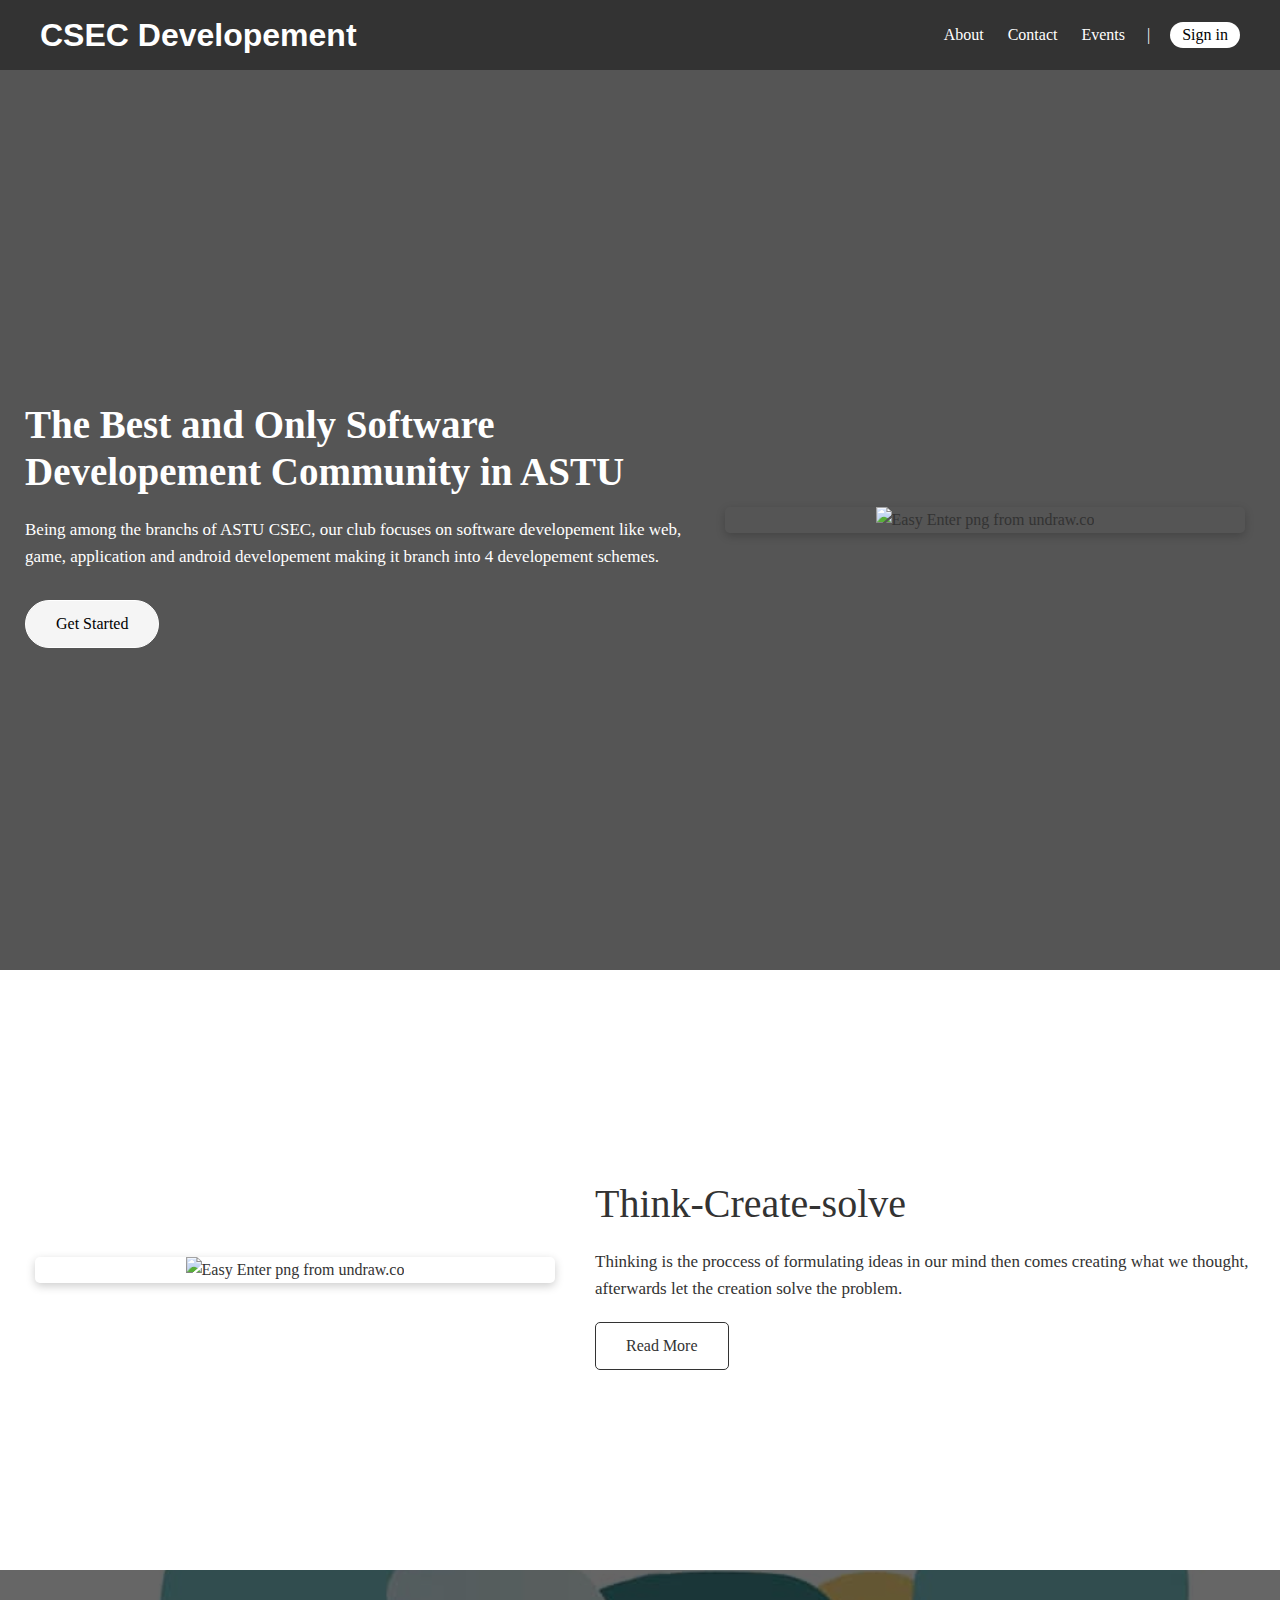
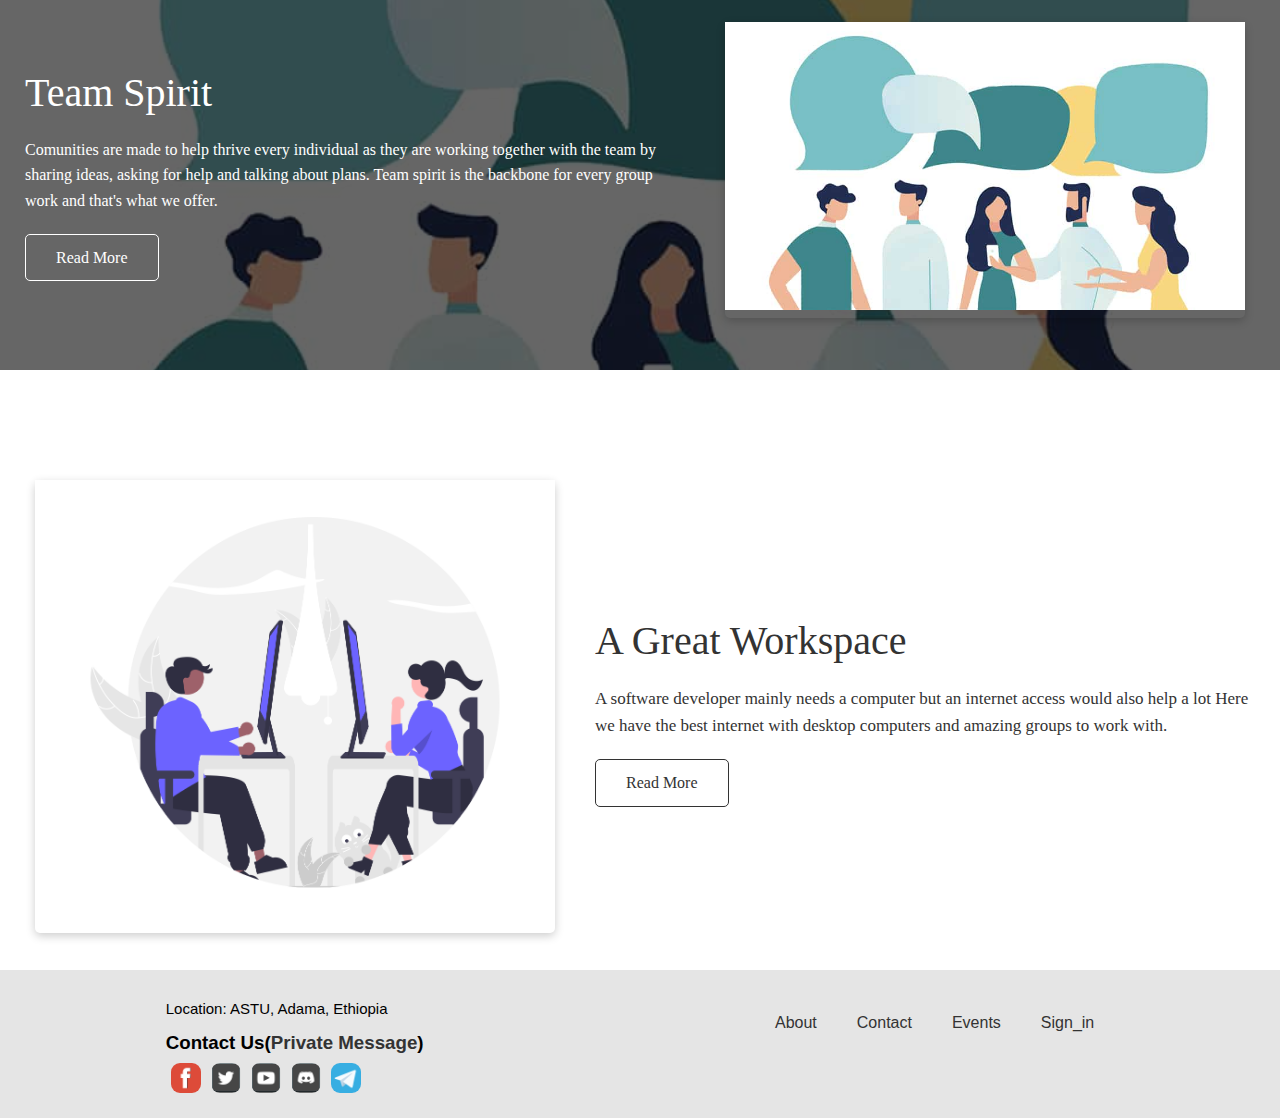
==== index.html @ 85a6b6e3 "Home page finished" ====
<!DOCTYPE html>
<html lang="en">
<head>
    <meta charset="UTF-8">
    <meta http-equiv="X-UA-Compatible" content="IE=edge">
    <meta name="viewport" content="width=device-width, initial-scale=1.0">
    <title>ICPC Developement | Coders Community</title>
    <link rel="icon" href="images/anime-girl-with-skirt_icon-icons.com_68046.ico">
    <link rel="stylesheet" href="css/style.css">
</head>
<body background="images/pexels-pixabay-desk and keyboard-3.png">
    <!-- Navbar -->
    <div class="navbar">
        <div class="container flex">
            <h1 class="logo">CSEC Developement</h1>
            <nav>
                <ul>
                    <li><a href="about.html">About</a></li>
                    <li><a href="contact.html">Contact</a></li>
                    <li><a href="event.html">Events</a></li>
                    <li class="separator">|</li>
                    <li class="alone"><a href="login.html">Sign in</a></li>
                </ul>
            </nav>
        </div>
    </div>

    <!-- showcase -->
    <section class="showcase main_showcase">
        <div class="container grid">
            <div class="showcase-text">
                <h1>The Best and Only Software Developement Community in ASTU</h1>
                <p>Being among the branchs of ASTU CSEC, our club focuses on 
                    software developement like web, game, application and android 
                    developement making it branch into 4 developement schemes.

                </p>
                <a href="login.html" class="btn btn-outline padding">Get Started</a>
            </div>

            <div class="showcase-image card">
                <img src="images/pexels-eduardo-dutra-computers.jpg" alt="Easy Enter png from undraw.co">
            </div>
        </div>
    </section>

    <!-- showcase -->
    <section class="showcase-2">
        <div class="container grid">
            <div class="showcase-image card">
                <img src="images/time-to-think.jpg" alt="Easy Enter png from undraw.co">
            </div>

            <div class="showcase-text">
                <h1>Think-Create-solve</h1>
                <p>Thinking is the proccess of formulating ideas in our mind 
                    then comes creating what we thought, afterwards let the 
                    creation solve the problem. 
                </p>
                <a href="" class="btn btn-secondary">Read More</a>
            </div>
        </div>
    </section>

    <!-- showcase -->
    <section class="showcase">
        <div class="container grid">
            <div class="showcase-text">
                <h1>Team Spirit</h1>
                <p>Comunities are made to help thrive every individual as they 
                    are working together with the team by sharing ideas, asking for help
                    and talking about plans. Team spirit is the backbone for every group work
                    and that's what we offer.
                </p>
                <a href="" class="btn btn-outline">Read More</a>
            </div>

            <div class="showcase-image card">
                <img src="images/teamwork.jpg" alt="Easy Enter png from undraw.co">
            </div>
        </div>
    </section>

    <!-- showcase -->
    <section class="showcase-2">
        <div class="container grid">
            <div class="showcase-image card">
                <img src="images/undraw_Co-working_re_w93t.png" alt="Easy Enter png from undraw.co">
            </div>

            <div class="showcase-text">
                <h1>A Great Workspace</h1>
                <p>A software developer mainly needs a computer but an internet access would also help 
                    a lot Here we have the best internet with desktop computers and amazing groups to work 
                    with.
                </p>
                <a href="" class="btn btn-secondary">Read More</a>
            </div>
        </div>
    </section>

    <footer>
        <div class="footer-content">
           <div class="container">
               <h2>Location: ASTU, Adama, Ethiopia</h2>
               <h3>Contact Us(<a href="contact.html">Private Message</a>)</h3>
               <ul class="footUl">
                   <li class="footLi"><img src="images/social_social_media_social_network_facebook_logotype_network_red_icon-icons.com_61235.png" alt=""></li>
                   <li class="footLi"><img src="images/2363052-bird-media-social-social-media-twitter_85505.png" alt=""></li>
                   <li class="footLi"><img src="images/2363389-google-media-social-social-media-video-youtube_85514.png" alt=""></li>
                   <li class="footLi"><img src="images/2363208-app-chat-discord-game-gamer-social_85471.png" alt=""></li>
                   <li class="footLi"><img src="images/telegram_tile_logo_icon_169640.png" alt=""></li>
               </ul>
           </div>

           <div class="footer-nav container">
            <nav class="footer-nav-comp">
                <ul class="navUl">
                    <li class="navLi"><a href="about.html">About</a></li>
                    <li class="navLi"><a href="contact.html">Contact</a></li>
                    <li class="navLi"><a href="event.html">Events</a></li>
                    <li class="navLi"><a href="login.html">Sign_in</a></li>
                </ul>
            </nav>
           </div>
        </div>
    </footer>

    
</body>
</html>
---- css/style.css ----
:root {
  --primary-color: #333;
  --secondary-color: rgb(0, 90, 121);
}

* {
  box-sizing: border-box;
  padding: 0px;
  margin: 0px;
}

body {
  font-family: "Lucida Sans", "Lucida Sans Regular", "Lucida Grande",
    "Lucida Sans Unicode", Geneva, Verdana, sans-serif;
  color: #333;
  line-height: 1.6;
  background-size: cover;
  background-position: right;
  background-attachment: scroll;
  background-repeat: no-repeat;
}

.logo {
  font-family: "Footlight MT Light", "Arial Narrow", Arial, sans-serif;
  font-weight: bold;
}

ul {
  list-style-type: none;
}

a {
  text-decoration: none;
  color: #333;
}

h1,
h2 {
  font-weight: 300;
  line-height: 1.2;
  margin: 10px 0px;
}

p {
  margin: 10px 0px;
}

img {
  width: 100%;
}

/* Navbar */
.navbar {
  font-family: Georgia, Cambria, Cochin, Times, "Times New Roman", serif;
  background-color: var(--primary-color);
  color: white;
  height: 70px;
}

.navbar ul {
  display: flex;
}

.navbar a:hover {
  border-bottom: 2px white solid;
}

.navbar a {
  color: white;
  padding: 7px;
  margin: 0 5px;
}

.navbar .flex {
  justify-content: space-between;
}

/* Shwocase */
.showcase {
  font-family: Georgia, Cambria, Cochin, Times, "Times New Roman", serif;
  height: 400px;
  background: url("../images/teamwork.jpg"), rgba(0, 0, 0, 0.667);
  background-blend-mode: overlay;
  background-size: cover;
  background-repeat: no-repeat;
  background-position: center;
  background-color: var(--primary-color);
  color: white;
  position: relative;
  margin-bottom: 100px;
}
.main_showcase {
  background: url("../images/easy access.jpg"), rgba(0, 0, 0, 0.667);
  background-blend-mode: darken;
  background-size: cover;
  background-repeat: no-repeat;
  background-position: center;
  height: 100vh;
}

.showcase-2 {
  font-family: Georgia, Cambria, Cochin, Times, "Times New Roman", serif;
  height: 400px;
  color: #333;
  position: relative;
  margin-bottom: 100px;
}

.showcase h1 {
  font-size: 40px;
}

.showcase p {
  margin: 20px 0;
}

.showcase-2 h1 {
  font-size: 40px;
}

.main_showcase h1 {
  font-weight: bold;
  font-size: 39px;
}

.main_showcase p {
  font-size: 17px;
}

.showcase-2 p {
  margin: 20px 0;
  font-size: 17px;
}

.showcase .grid {
  grid-template-columns: 55% 45%;
  gap: 30px;
  overflow: visible;
}

.showcase-2 .grid {
  grid-template-columns: 45% 55%;
  gap: 30px;
  overflow: visible;
}

/* Utilities */
.container {
  max-width: 1300px;
  margin: 0 auto;
  overflow: auto;
  padding: 0 40px;
}

.card {
  color: #333;
  border-radius: 5px;
  box-shadow: 0 3px 10px rgba(0, 0, 0, 0.2);
  margin: 10px;
  text-align: center;
}

.btn {
  display: inline-block;
  padding: 10px 30px;
  cursor: pointer;
  background-color: var(--primary-color);
  color: white;
  border: none;
  border-radius: 5px;
}

.btn-outline {
  background-color: transparent;
  border: 1px white solid;
}

.main_showcase .btn-outline {
  background-color: whitesmoke;
  color: black;
  margin-top: 10px;
  border-radius: 30px;
}

.btn:hover {
  transform: scale(0.98);
}

.text-center {
  text-align: center;
}

.btn-secondary {
  background-color: transparent;
  border: 1px #333 solid;
  color: #333;
}

.flex {
  display: flex;
  justify-content: center;
  align-items: center;
  height: 100%;
}

.grid {
  display: grid;
  grid-template-columns: repeat(2, 1fr);
  gap: 20px;
  justify-content: center;
  align-items: center;
  height: 100%;
}

.separator {
  padding: 0px 10px;
}

.alone {
  border-radius: 25px;
  margin: 0px 0px 0px 10px;
  background-color: white;
}

.alone a {
  color: black;
}

.alone a:hover {
  border: 0px;
}

/* footer */
.footLi {
  width: 30px;
  height: 30px;
  margin: 5px;
  border-radius: 30%;
  overflow: hidden;
}

.footUl {
  display: flex;
  flex-direction: row;
  width: 100%;
  align-content: center;
  justify-content: left;
}

.footer-content {
  padding: 20px 0px;
  display: flex;
  flex-direction: row;
  background-color: rgba(0, 0, 0, 0.1);
  color: black;
  justify-content: space-between;
  align-content: center;
}

.footer-content h2 {
  font-size: 15px;
}

.navUl {
  display: flex;
  flex-direction: row;
}

.navLi {
  padding: 10px;
  margin: 10px;
}

/* Tablets and under */
@media (max-width: 760px) {
  .grid,
  .showcase .grid,
  .showcase-2 .grid {
    grid-template-columns: 1fr;
    grid-template-rows: 1fr;
  }

  .showcase {
    height: auto;
  }

  .showcase-2 {
    height: auto;
  }

  .showcase-text {
    margin-top: 40px;
  }

  .showcase-form {
    justify-self: center;
    margin: auto;
  }

  .footer-content {
    display: flex;
    flex-direction: column;
  }

  .footUl {
    justify-content: space-between;
  }

  .footer-content h2 {
    text-align: center;
  }

  .footer-content h3 {
    text-align: center;
  }
}

/* Mobile and under */
@media (max-width: 720px) {
  .navbar {
    height: 110px;
  }

  .navbar .flex {
    flex-direction: column;
  }

  .navbar ul {
    padding: 10px;
    background-color: rgba(0, 0, 0, 0.1);
  }

  .alone {
    margin-left: -3px;
  }

  .logo {
    font-size: 30px;
    margin-top: auto;
  }

  .navbar a {
    margin: 0px;
  }

  .navLi {
    padding: 10px;
    margin: 0px;
  }

  .footer-content h3 {
    text-align: center;
  }
}

/* Mobile midium */
@media (max-width: 346px) {
  .navbar {
    height: 110px;
  }

  .navbar .flex {
    flex-direction: column;
  }

  .navbar ul {
    padding: 10px;
    background-color: rgba(0, 0, 0, 0.1);
  }

  .logo {
    font-size: 29px;
    margin-top: auto;
  }

  .navbar a {
    margin: 0px;
    padding: 5px;
    font-size: small;
  }

  .alone {
    display: flex;
    flex-direction: row;
    align-self: center;
  }

  .alone a {
    font-size: x-small;
  }

  .navLi {
    padding: 5px;
    margin: 0px;
  }

  .footer-content h3 {
    text-align: center;
  }
}
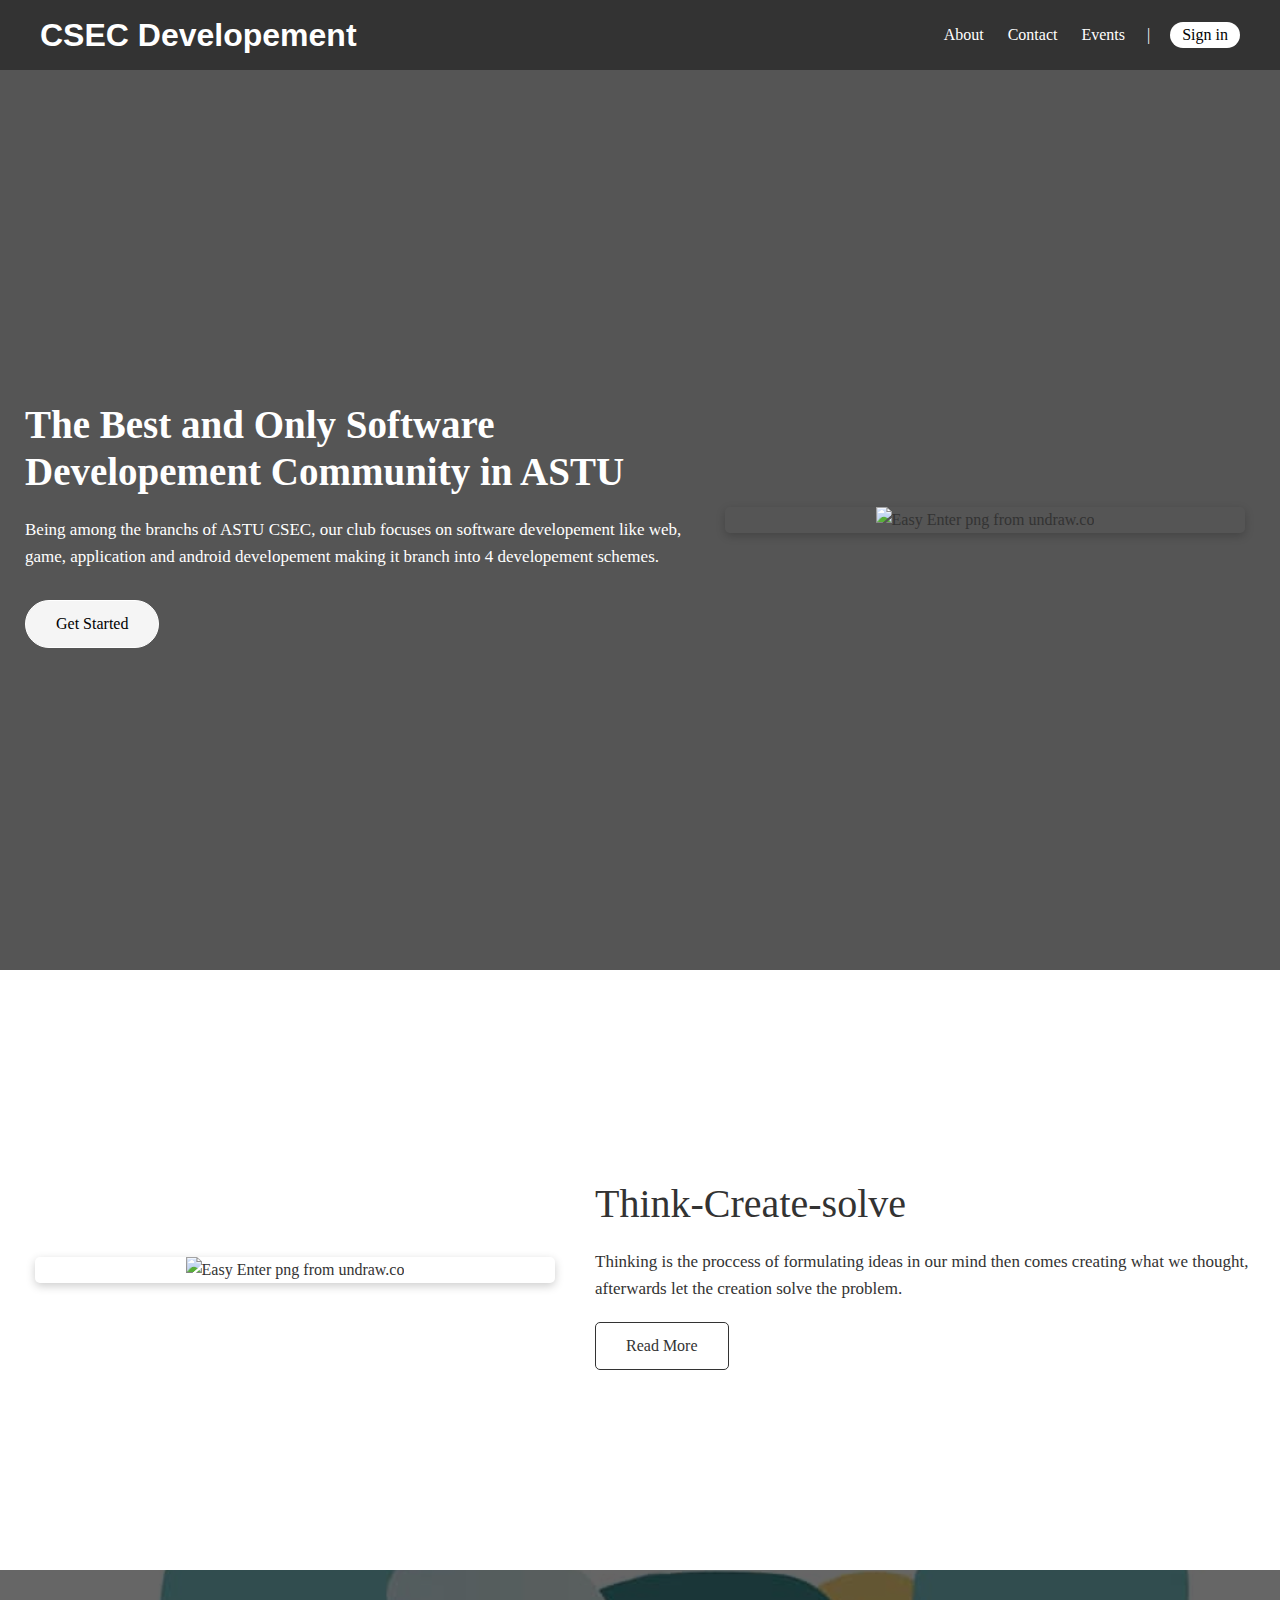
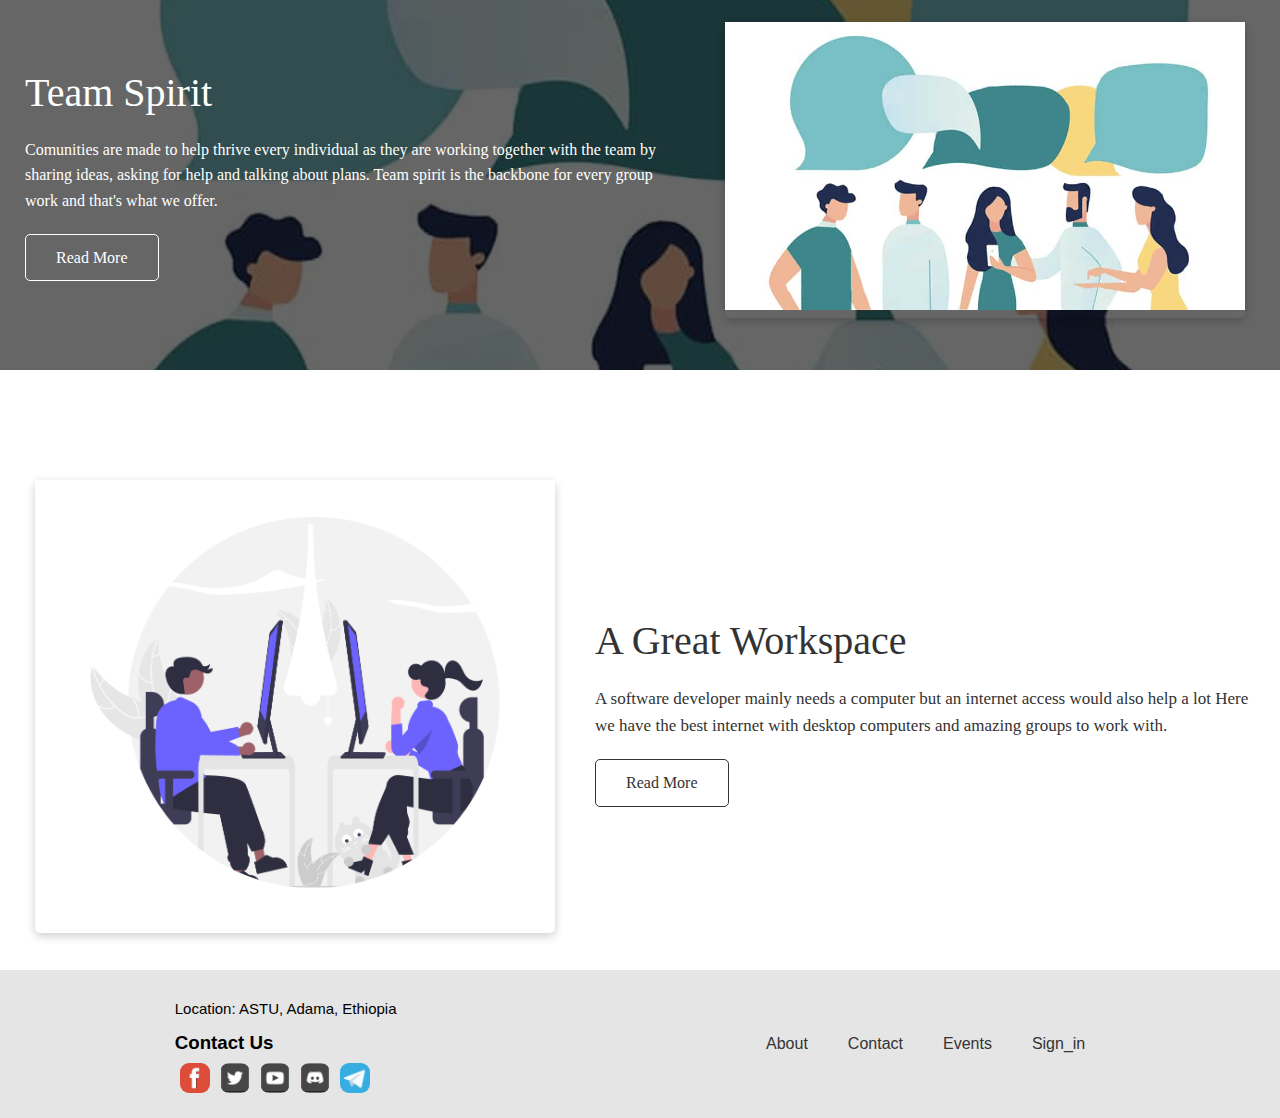
==== commit 4df87e4b: "finished index.html(home page) fixed the footer alignment" ====
--- a/index.html
+++ b/index.html
@@ -103,7 +103,7 @@
         <div class="footer-content">
            <div class="container">
                <h2>Location: ASTU, Adama, Ethiopia</h2>
-               <h3>Contact Us(<a href="contact.html">Private Message</a>)</h3>
+               <h3>Contact Us</h3>
                <ul class="footUl">
                    <li class="footLi"><img src="images/social_social_media_social_network_facebook_logotype_network_red_icon-icons.com_61235.png" alt=""></li>
                    <li class="footLi"><img src="images/2363052-bird-media-social-social-media-twitter_85505.png" alt=""></li>
--- a/css/style.css
+++ b/css/style.css
@@ -254,7 +254,6 @@
   background-color: rgba(0, 0, 0, 0.1);
   color: black;
   justify-content: space-between;
-  align-content: center;
 }
 
 .footer-content h2 {
@@ -269,6 +268,13 @@
 .navLi {
   padding: 10px;
   margin: 10px;
+}
+
+.footer-nav {
+  display: flex;
+  flex-direction: row;
+  align-items: center;
+  justify-content: flex-end;
 }
 
 /* Tablets and under */
